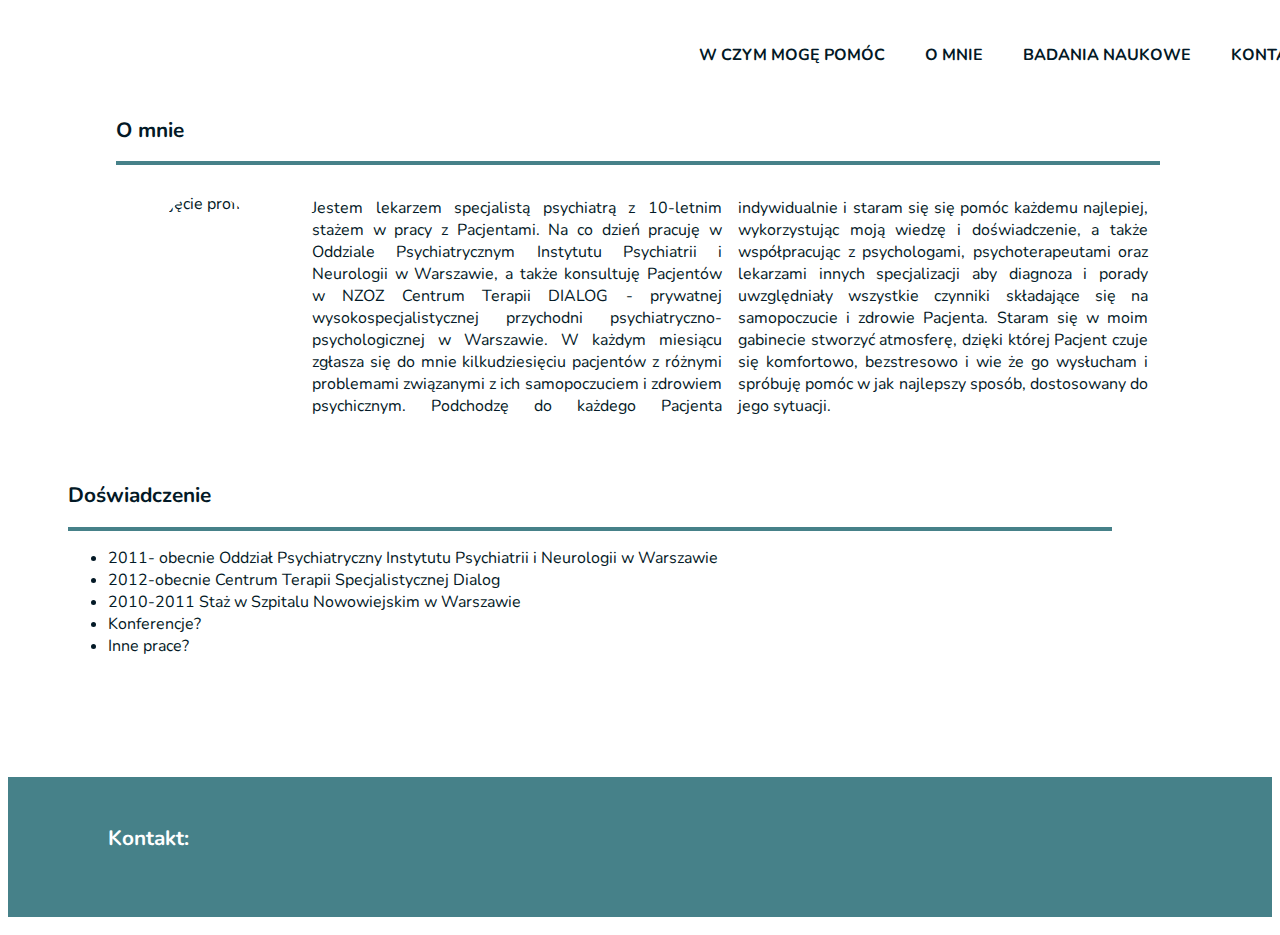
==== oMnie.html @ 268a7e1b "background image + separated pages" ====
<!DOCTYPE html>
<html>
  <head>
    <meta charset="utf-8">
      <meta name="viewport" content="width=device-width, initial-scale=1.0">
    <link rel="stylesheet" type="text/css" href="CSS/reset.css">
    <link rel="stylesheet" type="text/css" href="CSS/style.css">
    <link href="https://fonts.googleapis.com/css?family=Lato&display=swap" rel="stylesheet">
    <link href="https://fonts.googleapis.com/css?family=Nunito&display=swap" rel="stylesheet">
    <link href="https://fonts.googleapis.com/css?family=Merriweather&display=swap" rel="stylesheet">
    <title>Michał Jarkiewicz</title>
  </head>
  <body>
    <nav>
      <ul id="navbar">
        <li><a href="index.html">W CZYM MOGĘ POMÓC</a> </li>
        <li><a href="">O MNIE</a> </li>
        <!-- <li><a href="">Medycyna snu</a> </li> -->
        <li><a href="">BADANIA NAUKOWE</a> </li>
        <!-- <li><a href="">Publikacje</a> </li> -->
        <li><a href="#contact">KONTAKT</a> </li>
       </ul>
    </nav>
    <main>
 <div id="oMnie">
   <h2>O mnie</h2>
   <hr class="hr2">
   <img id= "profilePic"src="images/MichalJarkiewicz.jpg" alt="Zdjęcie profilowe">
    <p id="aboutMe">
  Jestem lekarzem specjalistą psychiatrą z 10-letnim stażem w pracy z Pacjentami.
  Na co dzień pracuję w Oddziale Psychiatrycznym Instytutu Psychiatrii i Neurologii w Warszawie,
   a także konsultuję Pacjentów w NZOZ Centrum Terapii DIALOG - prywatnej wysokospecjalistycznej
    przychodni psychiatryczno-psychologicznej w Warszawie. W każdym miesiącu zgłasza się do mnie
     kilkudziesięciu pacjentów z różnymi problemami związanymi z ich samopoczuciem i zdrowiem
      psychicznym. Podchodzę do każdego Pacjenta indywidualnie i staram się się pomóc każdemu
       najlepiej, wykorzystując moją wiedzę i doświadczenie, a także współpracując z psychologami,
        psychoterapeutami oraz lekarzami innych specjalizacji aby diagnoza i porady uwzględniały
         wszystkie czynniki składające się na samopoczucie i zdrowie Pacjenta. Staram się w moim
          gabinecie stworzyć atmosferę, dzięki której Pacjent czuje się komfortowo, bezstresowo
           i wie że go wysłucham i spróbuję pomóc w jak najlepszy sposób, dostosowany do jego sytuacji.
</p>
</div>
<div id="doswiadczenie">
    <h2>Doświadczenie</h2>
    <hr class="hr2">
    <ul>
      <li>2011- obecnie Oddział Psychiatryczny Instytutu Psychiatrii i Neurologii w Warszawie</li>
      <li>2012-obecnie Centrum Terapii Specjalistycznej Dialog  </li>
      <li>2010-2011 Staż w Szpitalu Nowowiejskim w Warszawie</li>
      <li>Konferencje?</li>
      <li>Inne prace?</li>
    </ul>
  </div>
<br>
<br>
</main>
  </body>
  <footer id="contact">
    <h2>Kontakt:</h2>
    <br>
    <br>
    <div>email: majkel@gmail.com</div>
    <!-- <span id="C">&copy;</span> -->
  </footer>
</html>
---- CSS/style.css ----
/* colors:
#031926
#468189
#77ACA2
#9DBEBB
#F4E9CD
please change
 */


#navbar {
    position: fixed;
    background-color: #FFF;
    width: 100%;
    height: 30px;
    padding-top: 20px;
    padding-bottom: 20px;
    padding-right: 150px;
    margin-right: 100px;
    text-decoration:none;
    font-family: Nunito, sans-serif;
    display: flex;
    justify-content:flex-end;
    color: #031926;
    font-weight: bold;
    z-index: 2;
}

#intro {
  min-height: 19em;
  background-image: url("../images/greySofaCopy.jpg");
  background-repeat: no-repeat;
  background-position: center center;
  padding: 4em;
  background-size: 100%;
  position: relative;
  z-index: 0;
}
#introNapis {
  position: absolute;
  background: #FFFFFFE6;
  padding: 2em;
}

#listaChorob {
  margin: 2em;
  padding: 2em;
  height: 15em;
  width: 50%;
}

.hr2 {
  width: 65em;
}
#wCzymMogePomoc {
  columns: 2;
}

#wCzymMogePomoc li:before {
  content: '✓';
  color: #7CC85F;
  font-weight: bold;
}

main {
  padding: 60px;
  font-family: Nunito, sans-serif;
  line-height: normal;
  color: #031926;
}

#profilePic {
  border-radius: 100%;
  float: left;
  margin-top: 100px;
  height:15em;
  width:auto;
  margin: 20px;
}
hr {
    display: block;
    overflow: hidden;
    border-style:solid;
    width: 15em;
    border-width: 2px;
    border-color: #468189;
    background-color: #468189;
    padding-left: 0;
    margin-left: 0;
}

#oMnie {
  margin: 3em;
}

#aboutMe {
  padding: 1em;
  text-align: justify;
  column-count: 2;
};

#doswiadczenie {
  margin: 3em;
};

a:hover{
  color: #468189;
}

a{
  text-decoration: none;
  color: #031926;
}

#navbar li {
  display: inline-block;
  color: #FFFFFF;
  padding: 0 20px;
}

h1 {
  font-weight: 800;
  font-size: 2em;
  margin-top: 20px;
  letter-spacing:0.05em;
}

h2 {
  font-weight: bold;
  font-size: 1.3em;
}

footer {
    background-color: #468189;
    margin-top: 0;
    padding: 30px 30px 30px 100px;
    height: 5em;
    font-family: 'Nunito', sans-serif;
    text-decoration:none;
    color: #FFF;
  };
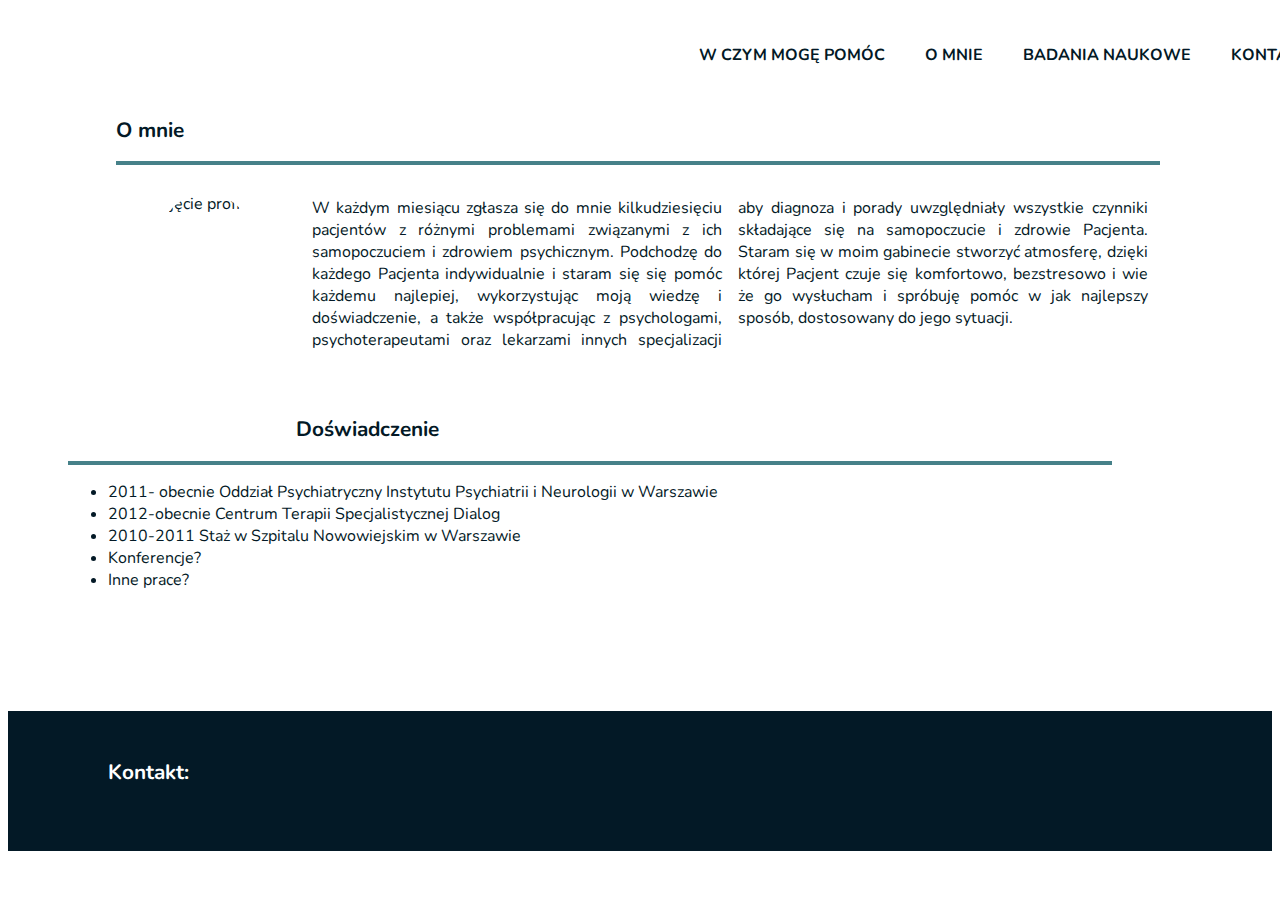
==== commit 1a92b710: "requested" ====
--- a/oMnie.html
+++ b/oMnie.html
@@ -25,12 +25,9 @@
  <div id="oMnie">
    <h2>O mnie</h2>
    <hr class="hr2">
-   <img id= "profilePic"src="images/MichalJarkiewicz.jpg" alt="Zdjęcie profilowe">
+   <img id= "profilePic"src="./Images/MichalJarkiewicz.jpg" alt="Zdjęcie profilowe">
     <p id="aboutMe">
-  Jestem lekarzem specjalistą psychiatrą z 10-letnim stażem w pracy z Pacjentami.
-  Na co dzień pracuję w Oddziale Psychiatrycznym Instytutu Psychiatrii i Neurologii w Warszawie,
-   a także konsultuję Pacjentów w NZOZ Centrum Terapii DIALOG - prywatnej wysokospecjalistycznej
-    przychodni psychiatryczno-psychologicznej w Warszawie. W każdym miesiącu zgłasza się do mnie
+   W każdym miesiącu zgłasza się do mnie
      kilkudziesięciu pacjentów z różnymi problemami związanymi z ich samopoczuciem i zdrowiem
       psychicznym. Podchodzę do każdego Pacjenta indywidualnie i staram się się pomóc każdemu
        najlepiej, wykorzystując moją wiedzę i doświadczenie, a także współpracując z psychologami,
--- a/CSS/style.css
+++ b/CSS/style.css
@@ -28,7 +28,7 @@
 
 #intro {
   min-height: 19em;
-  background-image: url("../images/greySofaCopy.jpg");
+  background-image: url("../Images/greySofaCopy.jpg");
   background-repeat: no-repeat;
   background-position: center center;
   padding: 4em;
@@ -131,7 +131,7 @@
 }
 
 footer {
-    background-color: #468189;
+    background-color: #031926;
     margin-top: 0;
     padding: 30px 30px 30px 100px;
     height: 5em;
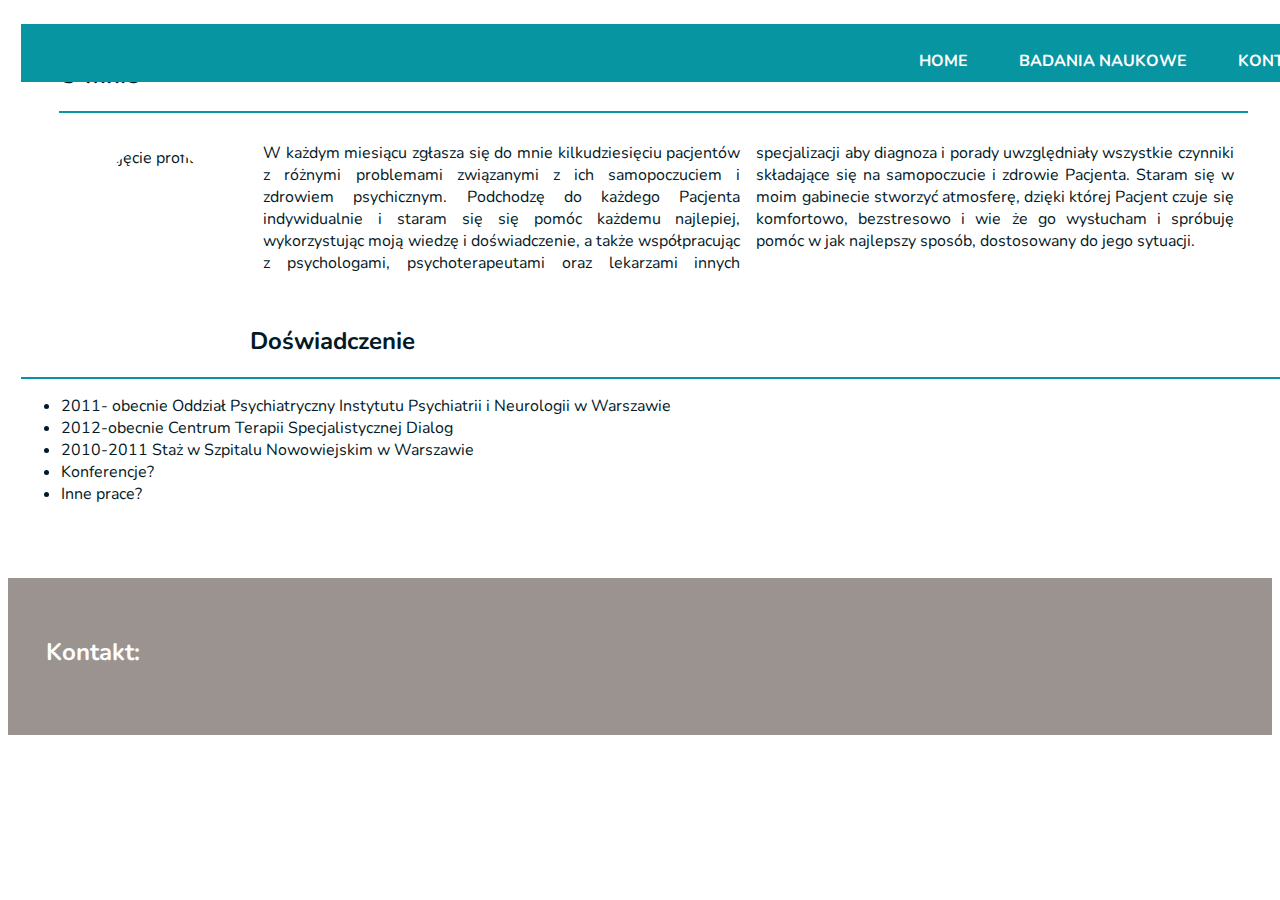
==== commit bbffb6f0: "o mnie hidden and adde to home page" ====
--- a/oMnie.html
+++ b/oMnie.html
@@ -13,10 +13,11 @@
   <body>
     <nav>
       <ul id="navbar">
-        <li><a href="index.html">W CZYM MOGĘ POMÓC</a> </li>
-        <li><a href="">O MNIE</a> </li>
-        <!-- <li><a href="">Medycyna snu</a> </li> -->
-        <li><a href="">BADANIA NAUKOWE</a> </li>
+        <li><a href="index.html">HOME</a> </li>
+        <!-- <li><a href="">W CZYM MOGĘ POMÓC</a> </li> -->
+        <!-- <li><a href="oMnie.html">O MNIE</a> </li> -->
+         <!-- <li><a href="">Medycyna snu</a> </li> -->
+        <li><a href="badaniaNaukowe.html">BADANIA NAUKOWE</a> </li>
         <!-- <li><a href="">Publikacje</a> </li> -->
         <li><a href="#contact">KONTAKT</a> </li>
        </ul>
--- a/CSS/style.css
+++ b/CSS/style.css
@@ -5,33 +5,45 @@
 #9DBEBB
 #F4E9CD
 please change
+pillow #0795a1
+sofa #9b9390
  */
 
 
 #navbar {
     position: fixed;
-    background-color: #FFF;
-    width: 100%;
-    height: 30px;
-    padding-top: 20px;
-    padding-bottom: 20px;
-    padding-right: 150px;
-    margin-right: 100px;
+    background-color: #0795a1;
+    width:100%;
+    height: 1vw;
+    padding-top: 2vw;
+    padding-bottom: 1.5vw;
+    padding-right: 1vw;
+    margin-right: 1vw;
+    margin-left: 1vw;
     text-decoration:none;
     font-family: Nunito, sans-serif;
+    font-size: 1em;
     display: flex;
     justify-content:flex-end;
-    color: #031926;
+    color: #FFF;
     font-weight: bold;
     z-index: 2;
 }
+a{
+  text-decoration: none;
+  color: #FFF;
+}
+
+nav li:hover {
+    text-decoration-line: underline ;
+}
 
 #intro {
-  min-height: 19em;
-  background-image: url("../Images/greySofaCopy.jpg");
+  min-height: 25vw;
+  background-image: url("../Images/blueSofaV.jpg");
   background-repeat: no-repeat;
   background-position: center center;
-  padding: 4em;
+  padding: 8vw;
   background-size: 100%;
   position: relative;
   z-index: 0;
@@ -39,21 +51,65 @@
 #introNapis {
   position: absolute;
   background: #FFFFFFE6;
-  padding: 2em;
+  padding: 2vw 2vw 2vw 2vw;
+}
+
+#zabukuj-top {
+  margin-top: 1vw;
+  width: 18vw;
+  height: 5vw;
+  box-shadow: 2px 2px #9b9390;
+  color: #FFF;
+}
+
+.zabukujButton {
+  color: #FFF;
+}
+
+#krotkaNotka {
+  background-color: #0795a1;
+  height: 33vw;
+  width:40vw;
+  color: #FFF;
+  font-weight: 500;
+  padding: 1vw;
+  margin: 2vw;
+
 }
 
 #listaChorob {
-  margin: 2em;
-  padding: 2em;
-  height: 15em;
+  margin: 2vw 0;
+  padding: 2vw;
+  height: 15vw;
   width: 50%;
 }
 
+#bukowanie {
+  background-color: #9b9390;
+  height: 20vw;
+  width:25vw;
+  color: #FFF;
+}
+
+button {
+  width: 10vw;
+  height: 5vw;
+  display: inline;
+  /*border-radius: 20%;*/
+  background-color: #0795a1;
+  border-style: hidden;
+  font-size: 1.2em;
+  font-family: Nunito, sans-serif;
+  color: #FFF;
+  font-weight: 800;
+}
+
 .hr2 {
-  width: 65em;
+  width: 100%;
 }
 #wCzymMogePomoc {
   columns: 2;
+  font-size: 1em;
 }
 
 #wCzymMogePomoc li:before {
@@ -63,7 +119,8 @@
 }
 
 main {
-  padding: 60px;
+  width: 100%;
+  padding: 1vw 1vw;
   font-family: Nunito, sans-serif;
   line-height: normal;
   color: #031926;
@@ -72,70 +129,76 @@
 #profilePic {
   border-radius: 100%;
   float: left;
-  margin-top: 100px;
-  height:15em;
+  margin: 1vw;
+  height:15vw;
   width:auto;
-  margin: 20px;
+  margin: 2vw;
 }
 hr {
     display: block;
     overflow: hidden;
     border-style:solid;
-    width: 15em;
-    border-width: 2px;
-    border-color: #468189;
-    background-color: #468189;
+    width: 80%;
+    border-width: 0.15vw;
+    border-color: #0795a1;
+    background-color: #0795a1;
     padding-left: 0;
     margin-left: 0;
 }
 
 #oMnie {
-  margin: 3em;
+  margin: 3vw;
 }
 
 #aboutMe {
-  padding: 1em;
+  padding: 1vw;
   text-align: justify;
   column-count: 2;
 };
 
 #doswiadczenie {
-  margin: 3em;
+  margin: 3vw;
 };
 
 a:hover{
   color: #468189;
-}
-
-a{
-  text-decoration: none;
-  color: #031926;
 }
 
 #navbar li {
   display: inline-block;
   color: #FFFFFF;
-  padding: 0 20px;
+  padding: 0 2vw;
 }
 
 h1 {
   font-weight: 800;
-  font-size: 2em;
-  margin-top: 20px;
+  font-size: 1.8em;
+  margin-top: 2vw;
   letter-spacing:0.05em;
 }
 
 h2 {
   font-weight: bold;
-  font-size: 1.3em;
+  font-size: 1.5em;
+}
+
+.opinie {
+  background-color: #0795a1;
+  padding: 2em 8em;
+  font-weight: 600;
+  line-height: 2;
+  color: #FFF;
+  font-size: 1.2em;
 }
 
 footer {
-    background-color: #031926;
+    background-color: #9b9390;
     margin-top: 0;
-    padding: 30px 30px 30px 100px;
+    padding: 3vw 3vw 3vw 3vw;
     height: 5em;
     font-family: 'Nunito', sans-serif;
     text-decoration:none;
     color: #FFF;
   };
+
+  